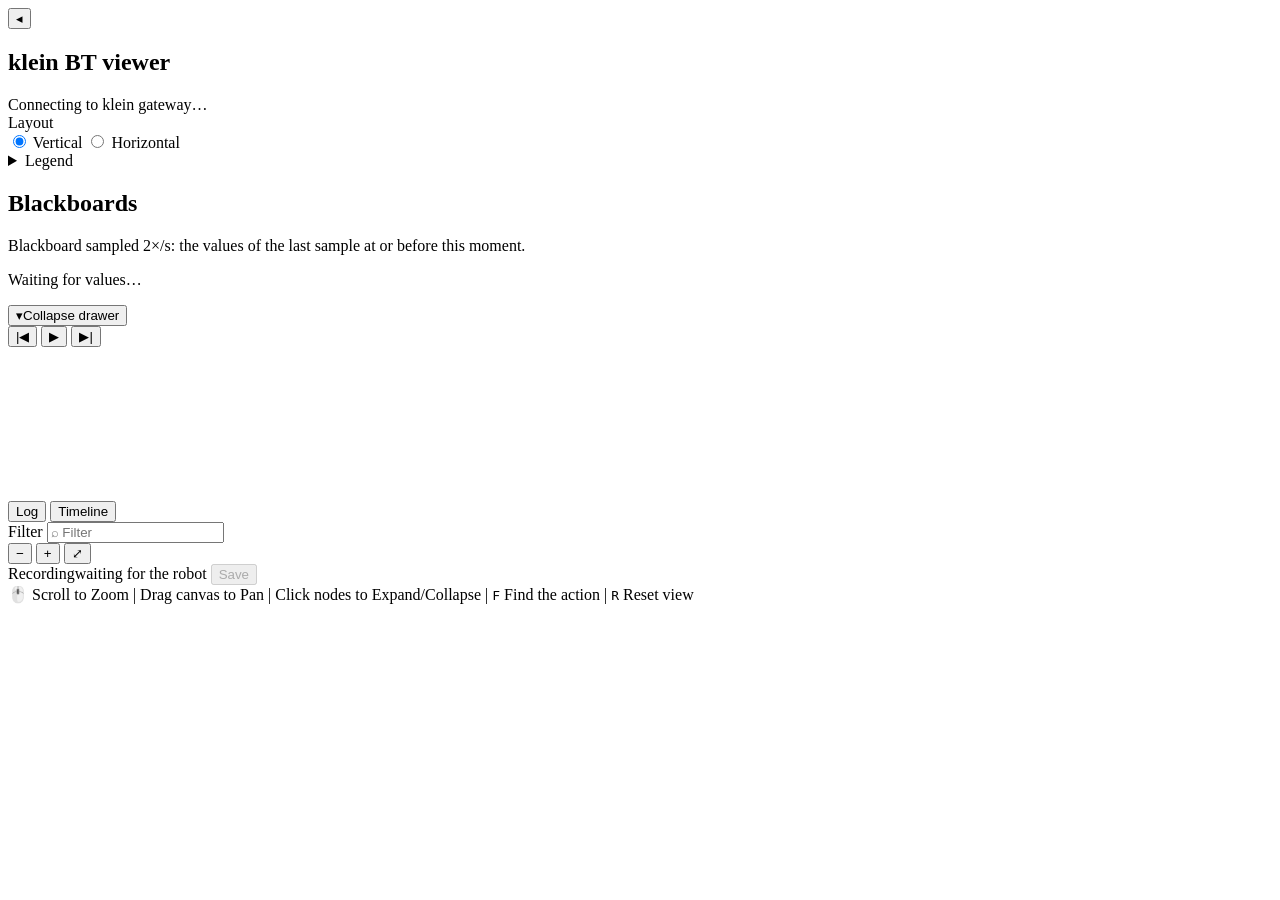
==== klein/static/index.html @ 8d9a8a80 "run simplification" ====
<!DOCTYPE html>
<html lang="en">
<head>
    <meta charset="UTF-8">
    <meta name="viewport" content="width=device-width, initial-scale=1.0">
    <title>klein — BT viewer</title>
    <!-- D3 v7 is vendored locally so the dashboard works on air-gapped robot networks -->
    <script src="/d3.v7.min.js"></script>
    <link rel="stylesheet" href="/styles.css">
</head>
<body>

    <!-- Width and collapse in app.js ("Sidebar"); collapsed, only the fold
         button and the edge stay, a strip as wide as the drawer's transport
         row is tall. -->
    <aside id="sidebar">
        <div id="sidebar-handle" role="separator" aria-orientation="vertical"
             aria-label="Resize the panel" title="Drag to resize · double-click to collapse"></div>
        <button id="sidebar-collapse" type="button" aria-expanded="true"
                aria-controls="sidebar" aria-label="Collapse panel" title="Collapse panel">
            <span class="fold-chevron" aria-hidden="true">◂</span>
        </button>
        <header id="sidebar-header">
            <h1>klein BT viewer</h1>
            <div class="status-tracker">
                <span id="conn-dot" class="dot"></span>
                <span id="conn-text">Connecting to klein gateway…</span>
            </div>
            <!-- Native radios: one keyboard-navigable group, correct semantics,
                 and the checked segment is painted with :checked + span. -->
            <div class="control-row">
                <span class="control-label" id="layout-label">Layout</span>
                <div class="segmented" role="group" aria-labelledby="layout-label">
                    <label>
                        <input type="radio" name="layout" value="vertical" checked>
                        <span>Vertical</span>
                    </label>
                    <label>
                        <input type="radio" name="layout" value="horizontal">
                        <span>Horizontal</span>
                    </label>
                </div>
            </div>
            <!-- The three channels a card uses, named once. Closed by default:
                 the blackboard panel needs the height. The glyphs are filled in
                 from app.js's tables so they cannot drift from the canvas. -->
            <details id="legend">
                <summary>
                    <span class="bb-chevron" aria-hidden="true"></span>
                    <span class="control-label">Legend</span>
                </summary>
                <div class="legend-body">
                    <p class="legend-title">Node type</p>
                    <ul class="legend-list">
                        <li><span class="legend-glyph cat-Control" data-cat="Control" aria-hidden="true"></span>Control
                            <em>(<span class="legend-mark" data-type="Fallback"></span> fallback, <span class="legend-mark" data-type="Parallel"></span> parallel)</em></li>
                        <li><span class="legend-glyph cat-Decorator" data-cat="Decorator" aria-hidden="true"></span>Decorator</li>
                        <li><span class="legend-glyph cat-Condition" data-cat="Condition" aria-hidden="true"></span>Condition</li>
                        <li><span class="legend-glyph cat-Action" data-cat="Action" aria-hidden="true"></span>Action</li>
                        <li><span class="legend-glyph cat-SubTree" data-cat="SubTree" aria-hidden="true"></span>SubTree <em>(opens a region)</em></li>
                    </ul>
                    <p class="legend-title">Subtree nesting <em>(cards ringed in pink)</em></p>
                    <ul class="legend-list">
                        <li><span class="legend-chip sub-0" aria-hidden="true"></span>Main tree</li>
                        <li><span class="legend-chip sub-1" aria-hidden="true"></span>Inside a subtree</li>
                        <li><span class="legend-chip sub-2" aria-hidden="true"></span>Nested deeper</li>
                    </ul>
                    <p class="legend-title">Status <em>(card outline &amp; pill)</em></p>
                    <ul class="legend-list">
                        <li><span class="legend-pill st-IDLE" aria-hidden="true"></span>Idle &mdash; not ticked</li>
                        <li><span class="legend-pill st-RUNNING" aria-hidden="true"></span>Running <em>(pulses)</em></li>
                        <li><span class="legend-pill st-SUCCESS" aria-hidden="true"></span>Success</li>
                        <li><span class="legend-pill st-FAILURE" aria-hidden="true"></span>Failure</li>
                        <li><span class="legend-pill st-SKIPPED" aria-hidden="true"></span>Skipped</li>
                        <li><span class="legend-pill st-TRANSITION" aria-hidden="true"></span>&ldquo;was &hellip;&rdquo; &mdash; idle again, last result</li>
                    </ul>
                </div>
            </details>
        </header>

        <h2 id="bb-heading">Blackboards<span id="bb-count"></span></h2>
        <div id="bb-panel">
            <!-- Shown while viewing the past (body.viewing-past). -->
            <p id="bb-past-note">Blackboard sampled 2×/s: the values of the last sample at or
                before this moment.</p>
            <p id="bb-empty">Waiting for values…</p>
            <div id="bb-groups"></div>
        </div>
    </aside>

    <!-- Right of the sidebar (--sidebar-width). Sized and filled by drawer.js. -->
    <section id="drawer" aria-label="Log and timeline">
        <div id="drawer-handle" role="separator" aria-orientation="horizontal"
             aria-label="Resize the drawer" title="Drag to resize · double-click to collapse"></div>
        <!-- The transport row: the only row left when the drawer is collapsed. -->
        <div id="drawer-transport">
            <button id="drawer-collapse" type="button" aria-expanded="true"
                    aria-controls="drawer-body" title="Collapse drawer">
                <span class="fold-chevron" aria-hidden="true">▾</span><span class="sr-only">Collapse drawer</span>
            </button>
            <div class="transport-buttons" role="group" aria-label="Playback">
                <button id="tr-prev" type="button" aria-label="Previous transition"
                        title="Previous transition (←)">|◀&#xFE0E;</button>
                <button id="tr-play" type="button" aria-label="Play at 1×">▶&#xFE0E;</button>
                <button id="tr-next" type="button" aria-label="Next transition"
                        title="Next transition (→)">▶&#xFE0E;|</button>
            </div>
            <!-- "● Live" (inert), or "Go live ⏭" in the past; "● End" /
                 "Go to end ⏭" for an opened file. One fixed width. -->
            <button id="tr-jump" type="button" data-state="none" hidden></button>
            <!-- The overview (overview.js): the strip, the cursor's line, and
                 the scrollbar under them that shows on hover. -->
            <div id="overview">
                <div id="ov-strip">
                    <div id="ov-kept"></div>
                    <svg id="ov-activity" aria-hidden="true"><path></path></svg>
                    <div id="ov-strip-marks"></div>
                    <div id="ov-box" hidden
                         title="The Timeline's window · drag or wheel to pan, Ctrl+wheel to zoom"></div>
                </div>
                <div id="ov-cursor" hidden></div>
                <div id="ov-scrollbar">
                    <div id="ov-track"></div>
                    <div id="ov-marks"></div>
                    <div id="ov-thumb" hidden></div>
                    <div id="ov-tick" hidden></div>
                </div>
            </div>
            <!-- The cursor's time; a narrow drawer drops the µs, then the ms. -->
            <span id="tr-clock" title="The moment shown"><span class="tr-main"></span><span class="tr-ms"></span><span class="tr-micro"></span></span>
        </div>
        <!-- The overview's hover readout, above the strip: outside the
             transport row, which clips what overflows it. -->
        <div id="ov-tip" hidden></div>
        <div id="drawer-toolbar">
            <div class="drawer-tabs" role="tablist" aria-label="View">
                <button id="drawer-tab-log" type="button" role="tab" aria-selected="false"
                        aria-controls="drawer-log">Log</button>
                <button id="drawer-tab-timeline" type="button" role="tab" aria-selected="true"
                        aria-controls="drawer-timeline">Timeline</button>
            </div>
            <!-- One filter for both tabs: node and subtree names. -->
            <label id="drawer-filter-label"><span class="sr-only">Filter</span>
                <input id="drawer-filter" type="search" placeholder="⌕ Filter"
                       title="Filter by node or subtree name"
                       autocomplete="off" spellcheck="false">
            </label>
            <!-- The Timeline's window length, on its tab only (timeline.js):
                 − shortens it (zooms in), + lengthens it (zooms out). -->
            <div id="tl-zoom" role="group" aria-label="Timeline window">
                <button id="tl-zoom-in" type="button" aria-label="Shorter window"
                        title="Shorter window (zoom in) · Ctrl+wheel zooms, Shift+wheel or drag pans">−</button>
                <span id="tl-window" title="The Timeline's window"></span>
                <button id="tl-zoom-out" type="button" aria-label="Longer window"
                        title="Longer window (zoom out) · Ctrl+wheel zooms, Shift+wheel or drag pans">+</button>
                <button id="tl-fit" type="button" aria-label="Zoom to fit"
                        title="Zoom to fit: everything kept (\)">⤢</button>
            </div>
            <span id="drawer-note" hidden></span>
            <!-- The recorder pill: what is kept, and Save (everything kept as
                 one .zip, drawer.js) as its right half. Greyed out with
                 recording off. -->
            <div id="drawer-recorder">
                <span id="drawer-chip" data-state="on">
                    <span class="drawer-chip-dot" aria-hidden="true"></span><span id="drawer-chip-text"><span class="drawer-chip-label">Recording</span><span class="drawer-chip-stats">waiting for the robot</span></span>
                </span>
                <button id="drawer-save" type="button" disabled>Save</button>
            </div>
        </div>
        <div id="drawer-body">
            <!-- Only the rows in view exist (drawer.js); #log-rows is as tall
                 as all of them, so the scrollbar is the whole log. -->
            <div id="drawer-log" role="tabpanel" aria-labelledby="drawer-tab-log" hidden>
                <div class="log-head" aria-hidden="true">
                    <span>Time</span><span>Δ</span><span>Subtree</span><span>Node</span><span>Transition</span>
                </div>
                <div id="log-rows"><div id="log-dropped" hidden></div></div>
                <p id="log-empty" hidden></p>
            </div>
            <!-- Filled by timeline.js: the axis stays at the top, then a
                 section per subtree, each header sticking while its section
                 scrolls under it. -->
            <div id="drawer-timeline" role="tabpanel" aria-labelledby="drawer-tab-timeline">
                <div class="tl-head">
                    <!-- Where the kept history starts, when it is in the window:
                         in the name column, beside the axis. -->
                    <span id="tl-dropped-note" hidden></span>
                    <div id="tl-ruler" title="Click or drag to move the playhead">
                        <div id="tl-ruler-track"></div>
                        <div id="tl-grip" hidden></div>
                    </div>
                </div>
                <div id="tl-lanes">
                    <div id="tl-bands"></div>
                    <p id="tl-too-many" hidden></p>
                    <div id="tl-rows"></div>
                    <div id="tl-playhead" hidden></div>
                </div>
                <p id="tl-empty" hidden></p>
            </div>
        </div>
    </section>

    <!-- Filled by showBanner() in app.js; aria-live sits on the stack so every
         banner inserted into it is announced. Centred right of the sidebar
         (--sidebar-width). -->
    <div id="banner-stack" role="status" aria-live="polite"></div>

    <div id="watermark">🖱️ Scroll to Zoom | Drag canvas to Pan | Click nodes to Expand/Collapse |
        <kbd>F</kbd> Find the action | <kbd>R</kbd> Reset view</div>

    <svg id="canvas"></svg>
    <!-- While the cursor is in the past (body.viewing-past): an amber edge
         round the visible canvas. -->
    <div id="past-edge" aria-hidden="true"></div>

    <script src="/renderers.js"></script>
    <script src="/recording.js"></script>
    <script src="/cursor.js"></script>
    <script src="/drawer.js"></script>
    <script src="/timeline.js"></script>
    <script src="/overview.js"></script>
    <script src="/app.js"></script>
</body>
</html>
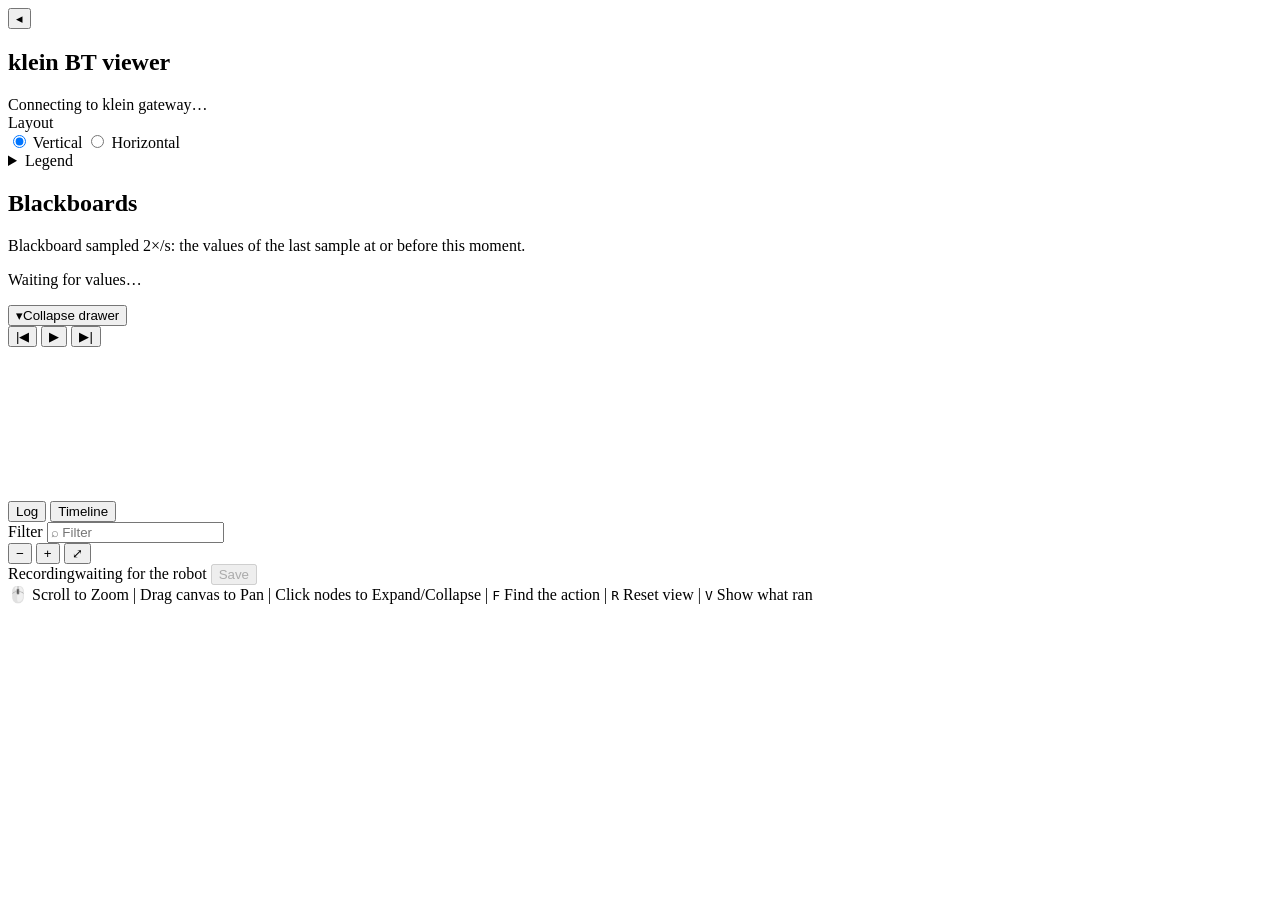
==== commit 631f05f2: "Subtrees open folded, and V folds the tree down to what ran A big tree opened with every subtree unr" ====
--- a/klein/static/index.html
+++ b/klein/static/index.html
@@ -3,6 +3,9 @@
 <head>
     <meta charset="UTF-8">
     <meta name="viewport" content="width=device-width, initial-scale=1.0">
+    <!-- The build klein serves, filled in by klein/routes.py: app.js reloads
+         the page when a restarted klein names another one. -->
+    <meta name="klein-build" content="">
     <title>klein — BT viewer</title>
     <!-- D3 v7 is vendored locally so the dashboard works on air-gapped robot networks -->
     <script src="/d3.v7.min.js"></script>
@@ -43,7 +46,7 @@
             </div>
             <!-- The three channels a card uses, named once. Closed by default:
                  the blackboard panel needs the height. The glyphs are filled in
-                 from app.js's tables so they cannot drift from the canvas. -->
+                 from tree.js's tables so they cannot drift from the canvas. -->
             <details id="legend">
                 <summary>
                     <span class="bb-chevron" aria-hidden="true"></span>
@@ -73,6 +76,7 @@
                         <li><span class="legend-pill st-FAILURE" aria-hidden="true"></span>Failure</li>
                         <li><span class="legend-pill st-SKIPPED" aria-hidden="true"></span>Skipped</li>
                         <li><span class="legend-pill st-TRANSITION" aria-hidden="true"></span>&ldquo;was &hellip;&rdquo; &mdash; idle again, last result</li>
+                        <li><span class="legend-fold" aria-hidden="true">+N</span>Folded: +N hidden nodes <em>(ring: most urgent)</em></li>
                     </ul>
                 </div>
             </details>
@@ -88,7 +92,8 @@
         </div>
     </aside>
 
-    <!-- Right of the sidebar (--sidebar-width). Sized and filled by drawer.js. -->
+    <!-- Right of the sidebar (--sidebar-width). Sized by drawer.js and filled
+         by its parts: transport.js, overview.js, log.js and timeline.js. -->
     <section id="drawer" aria-label="Log and timeline">
         <div id="drawer-handle" role="separator" aria-orientation="horizontal"
              aria-label="Resize the drawer" title="Drag to resize · double-click to collapse"></div>
@@ -168,7 +173,7 @@
             </div>
         </div>
         <div id="drawer-body">
-            <!-- Only the rows in view exist (drawer.js); #log-rows is as tall
+            <!-- Only the rows in view exist (log.js); #log-rows is as tall
                  as all of them, so the scrollbar is the whole log. -->
             <div id="drawer-log" role="tabpanel" aria-labelledby="drawer-tab-log" hidden>
                 <div class="log-head" aria-hidden="true">
@@ -207,19 +212,15 @@
     <div id="banner-stack" role="status" aria-live="polite"></div>
 
     <div id="watermark">🖱️ Scroll to Zoom | Drag canvas to Pan | Click nodes to Expand/Collapse |
-        <kbd>F</kbd> Find the action | <kbd>R</kbd> Reset view</div>
+        <kbd>F</kbd> Find the action | <kbd>R</kbd> Reset view | <kbd>V</kbd> Show what ran</div>
 
     <svg id="canvas"></svg>
     <!-- While the cursor is in the past (body.viewing-past): an amber edge
          round the visible canvas. -->
     <div id="past-edge" aria-hidden="true"></div>
 
-    <script src="/renderers.js"></script>
-    <script src="/recording.js"></script>
-    <script src="/cursor.js"></script>
-    <script src="/drawer.js"></script>
-    <script src="/timeline.js"></script>
-    <script src="/overview.js"></script>
-    <script src="/app.js"></script>
+    <!-- The dashboard is ES modules, with no build step: app.js imports the
+         rest. They use the global d3 the classic script above defines. -->
+    <script type="module" src="/app.js"></script>
 </body>
 </html>
